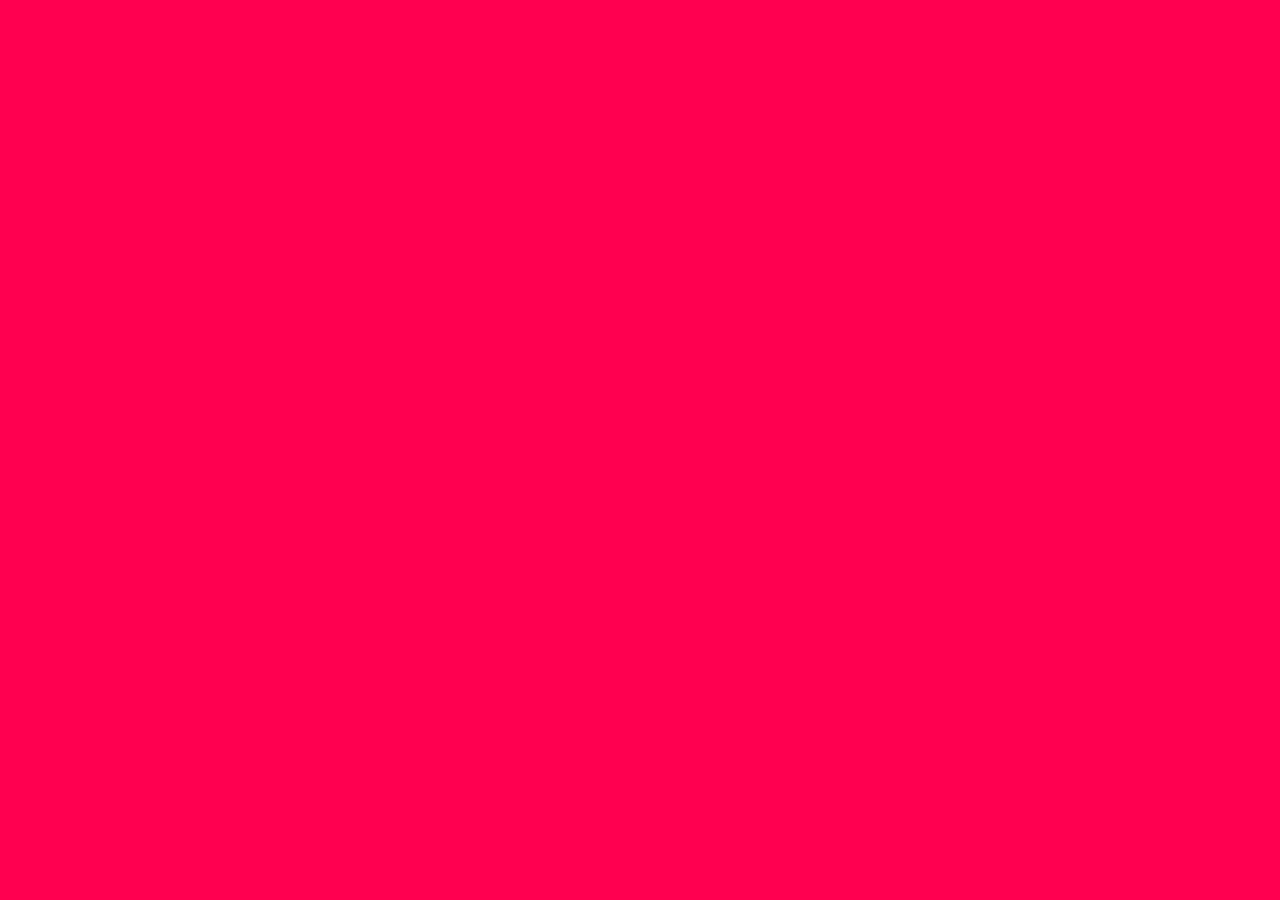
==== index2.html @ aacf9ebd "Add files via upload" ====
<!DOCTYPE html>
<html lang="en">
<head>
    <meta charset="UTF-8">
    <meta http-equiv="X-UA-Compatible" content="IE=edge">
    <meta name="viewport" content="width=device-width, initial-scale=1.0">
    <title>Coca-Cola</title>
</head>
<body bgcolor="#ff0000 15%">
    
    <h1><center><iframe width="1080" height="720" src="https://www.youtube.com/embed/TSDeme3nMMY" title="YouTube video player" frameborder="0" allow="accelerometer; autoplay; clipboard-write; encrypted-media; gyroscope; picture-in-picture" allowfullscreen></iframe></center></h1>
    
</body>
</html>
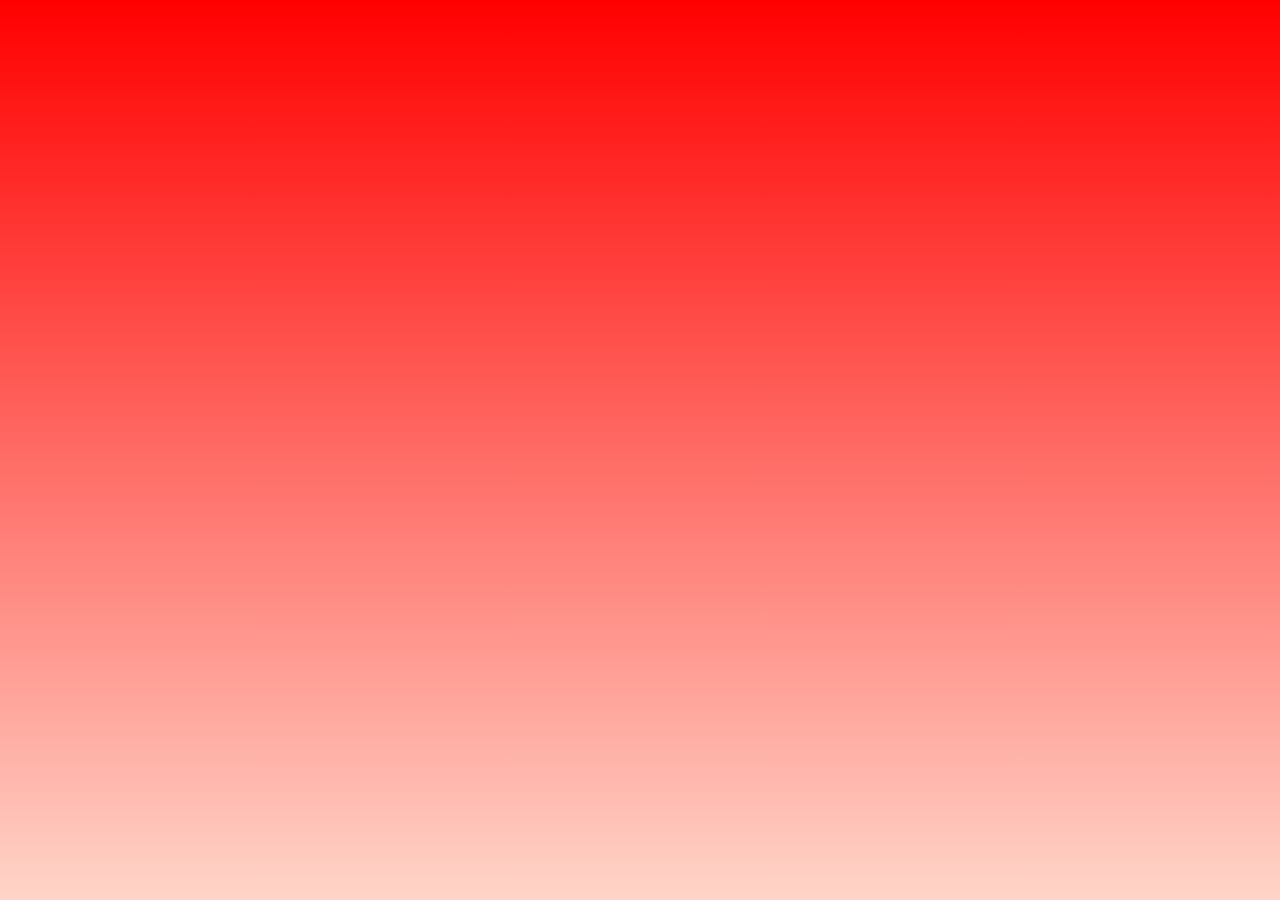
==== commit 107dc134: "Add files via upload" ====
--- a/index2.html
+++ b/index2.html
@@ -4,11 +4,12 @@
     <meta charset="UTF-8">
     <meta http-equiv="X-UA-Compatible" content="IE=edge">
     <meta name="viewport" content="width=device-width, initial-scale=1.0">
+    <link rel="stylesheet" href="style/style.css">
     <title>Coca-Cola</title>
 </head>
 <body bgcolor="#ff0000 15%">
-    
-    <h1><center><iframe width="1080" height="720" src="https://www.youtube.com/embed/TSDeme3nMMY" title="YouTube video player" frameborder="0" allow="accelerometer; autoplay; clipboard-write; encrypted-media; gyroscope; picture-in-picture" allowfullscreen></iframe></center></h1>
-    
+    <div id="conteudo">
+        <center><iframe id="video" width="1080" height="720" src="https://www.youtube.com/embed/TSDeme3nMMY" title="YouTube video player" frameborder="0" allow="accelerometer; autoplay; clipboard-write; encrypted-media; gyroscope; picture-in-picture" allowfullscreen></iframe></center>
+    </div>
 </body>
 </html>--- a/style/style.css
+++ b/style/style.css
@@ -0,0 +1,132 @@
+body {
+    background: linear-gradient(to bottom, #ff0000 0%, #fffff0 120%);
+}
+
+#logo_coca {
+    width: 128px;
+    height: 128px;
+}
+
+*{
+    margin: 0;
+    padding: 0;
+    box-sizing: border-box;
+}
+
+.center {
+    display: flex;
+    flex-wrap: wrap;
+    max-width: 1100px;
+    margin: 0 auto;
+    padding: 0 2%;
+}
+.logo {
+    left: 60px;
+    width: 30%;
+}
+
+html,body{
+    height: 100%;
+    overflow-y: hidden;
+    overflow-x: hidden;
+}
+header {
+    height: 200px;
+    padding: 20px 0;
+}
+
+.menu {
+    width: 50%;
+    text-align: right;
+}
+
+.menu a {
+    color: black;
+    text-decoration: none;
+    font-weight: bold;
+    margin-right: 15px;
+    font-family: Verdana, Geneva, Tahoma, sans-serif;
+}
+
+section.sobre{
+    height: calc(87% - 250px);
+    right: 110px;
+    position:relative;
+}
+
+.extras{
+    position: absolute;
+    bottom: -50px;
+    right: -140px;
+    width: 620px;
+    height: 620px;
+}
+.extras{
+    transform: all 0.5s;
+    cursor: pointer;
+}
+.extras{
+
+    -webkit-filter: drop-shadow(15px 10px 5px rgba (0,0,0,.5));
+    filter: drop-shadow(15px 10px 5px rgba(0,0,0,.5));
+}
+
+.social-media{
+    position: absolute;
+    left: 510px ;
+    top: 200px ;
+}
+
+.social-media img{
+    display: block ;
+    width:30px ;
+    margin: 30px;
+}
+
+.texto{
+    margin-top: 100px;
+    
+}
+ 
+.texto h1{
+    font-size: 50px;
+
+}
+
+.texto p 
+{
+    margin: 20px;
+    color: black;
+    font-size: 20px;
+    font-weight: bold;
+    max-width: 800px;
+}
+
+.btn{
+    font-size: 20px;
+    text-decoration: none;
+    display: block;
+    text-align: center;
+    margin-bottom: 30px;
+    padding: 10px;
+    font-weight: bold;
+}
+
+.btn-1{
+    color: white;
+    background-color: black;
+    border-radius: 10px;
+    border-bottom: 4px solid rgb(255, 255, 255);
+    transition: transform 0.5s;
+}
+
+.btn-1:hover{
+    background-color: rgb(26, 24, 24);
+    box-shadow: 0px 0px 10px rgb(26, 24, 24);
+    transform: translate(0px,  -5px);
+    transition: transform 0.5s;
+}
+
+#video {
+   padding-top: 10%;
+}
